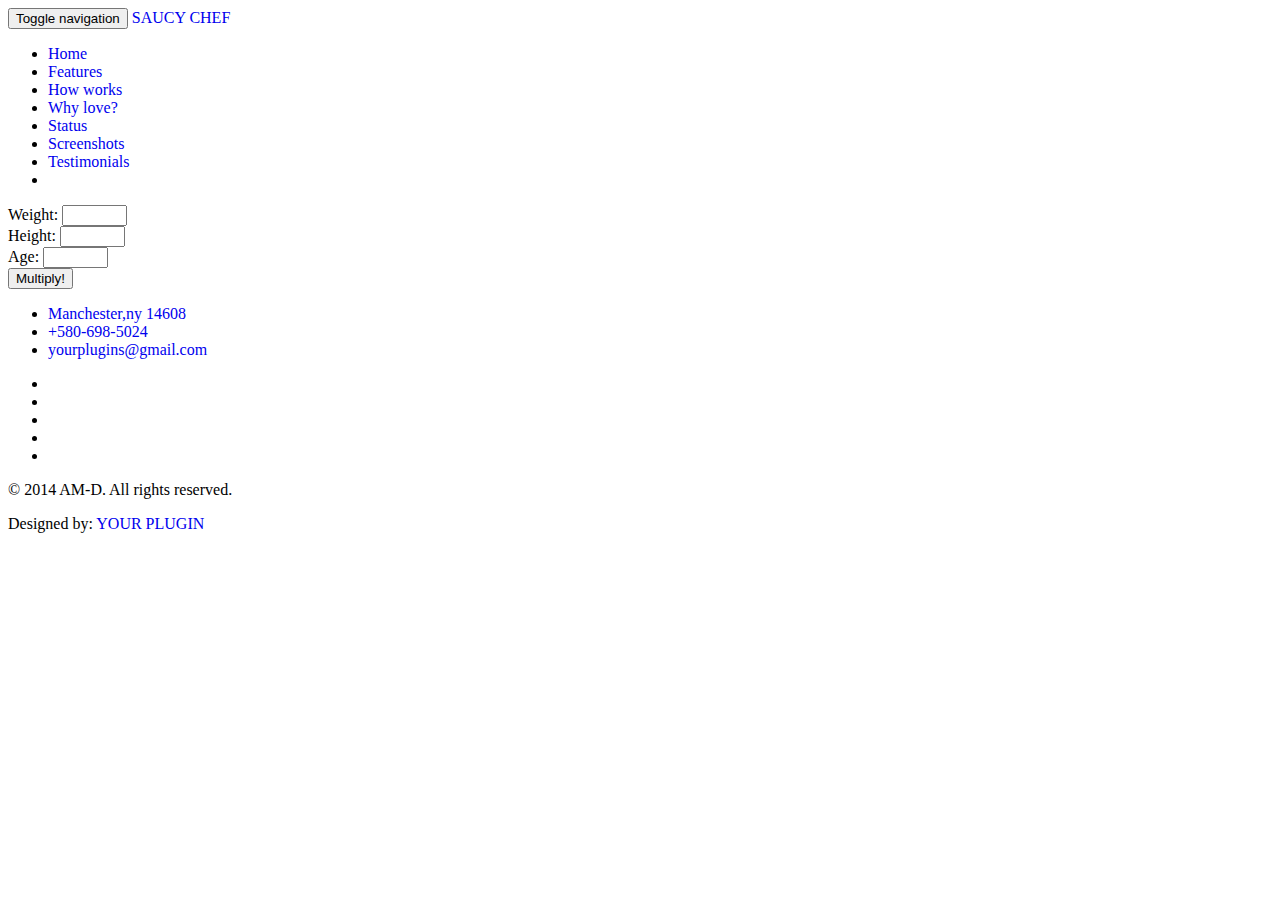
==== profile.html @ 6e82a817 "made a simple form on profile.html" ====
<!DOCTYPE html>
<!--
++++++++++++++++++++++++++++++++++++++++++++++++++++++
AUTHOR : Vijayan PP
PROJECT :A-MD
VERSION : 1.1
++++++++++++++++++++++++++++++++++++++++++++++++++++++
-->
<html>
<head>
	<meta charset="utf-8">
	<meta name="viewport" content="width=devidev-width, initial-scale=1.0, maximum-scale=1.0, user-scalable=no">
	<meta http-equiv="X-UA-Compatible" content="IE=edge">
	<title>Saucy Chef</title>

	<!-- [ FONT-AWESOME ICON ]
        =========================================================================================================================-->
	<link rel="stylesheet" type="text/css" href="library/font-awesome-4.3.0/css/font-awesome.min.css">

	<!-- [ PLUGIN STYLESHEET ]
        =========================================================================================================================-->
	<link rel="shortcut icon" type="image/x-icon" href="images/icon.ico">
	<link rel="stylesheet" type="text/css" href="css/animate.css">
	<link rel="stylesheet" type="text/css" href="css/magnific-popup.css">
        <link rel ="stylesheet" type="text/css" href="library/vegas/vegas.min.css">
	<!-- [ Boot STYLESHEET ]
        =========================================================================================================================-->
	<link rel="stylesheet" type="text/css" href="library/bootstrap/css/bootstrap-theme.min.css">
	<link rel="stylesheet" type="text/css" href="library/bootstrap/css/bootstrap.css">

        <!-- [ DEFAULT STYLESHEET ]
        =========================================================================================================================-->
	<link rel="stylesheet" type="text/css" href="css/style.css">
        <link rel="stylesheet" type="text/css" href="css/responsive.css">
	<link rel="stylesheet" type="text/css" href="css/color/green.css">

</head>
<body >
<!-- [ LOADERs ]
================================================================================================================================-->
<div class="preloader">
    <div class="loader">
        <span></span>
        <span></span>
        <span></span>
        <span></span>
    </div>
</div>
<!-- [ /PRELOADER ]
=============================================================================================================================-->
<!-- [WRAPPER ]
=============================================================================================================================-->
<div class="wrapper">

 <!-- [NAV]
 ============================================================================================================================-->
   <!-- Navigation
    ==========================================-->
    <nav  class="amd-menu navbar navbar-default navbar-fixed-top theme_background_color fadeInDown">
      <div class="container">
        <!-- Brand and toggle get grouped for better mobile display -->
        <div class="navbar-header">
          <button type="button" class="navbar-toggle collapsed" data-toggle="collapse" data-target="#bs-example-navbar-collapse-1">
            <span class="sr-only">Toggle navigation</span>
            <span class="icon-bar"></span>
            <span class="icon-bar"></span>
            <span class="icon-bar"></span>
          </button>
            <a class="navbar-brand" href="index.html">SAUCY CHEF<span class="black"></span></a>
        </div>

        <!-- Collect the nav links, forms, and other content for toggling -->
        <div class="collapse navbar-collapse" id="bs-example-navbar-collapse-1">
          <ul class="nav navbar-nav navbar-right">
            <li><a href="#home" class="page-scroll">Home</a></li>
            <li><a href="#feature" class="page-scroll">Features</a></li>
            <li><a href="#howwork" class="page-scroll">How works</a></li>
            <li><a href="#whylove" class="page-scroll">Why love?</a></li>
            <li><a href="#stats" class="page-scroll">Status</a></li>
            <li><a href="#screenshot" class="page-scroll">Screenshots</a></li>
            <li><a href="#testimonial-s" class="page-scroll">Testimonials</a></li>
            <li><a href="#contact" class="page-scroll" id="contacts"><i class="fa fa-send"></i></a></li>
          </ul>
        </div><!-- /.navbar-collapse -->
      </div><!-- /.container-fluid -->
    </nav>


   <!-- [/NAV]
 ============================================================================================================================-->





  <!-- [MAIN GALLERY ]
=============================================================================================================================-->
<section id="form">
  <div>
    <div class="container">
        <div class="row">
          <form>
            <div><label>Weight: <input name="m" size="5"></label></div>
            <div><label>Height: <input name="n" size="5"></label></div>
            <div><label>Age: <input name="n" size="5"></label></div>
            <div><input type="submit" value="Multiply!"></div>
          </form>
        </div>
    </div>
  </div>
</section>


  <!-- [/MAIN GALLERY]
=============================================================================================================================-->


 <!-- [FOOTER]
=============================================================================================================================-->
 <footer class="footer">

					<div class="container">
						<div class="footer-info col-md-12 text-center">
							<ul>
								<li><a href="#">Manchester,ny 14608</a></li>
								<li><a href="#">+580-698-5024</a></li>
								<li><a href="#">yourplugins@gmail.com</a></li>
							</ul>
						</div>
						<div class="footer-social-icons col-md-12 text-center">
							<ul>
								<li><a href="#"><i class="fa fa-twitter"></i></a></li>
								<li><a href="#"><i class="fa fa-facebook"></i></a></li>
								<li><a href="#"><i class="fa fa-linkedin"></i></a></li>
								<li><a href="#"><i class="fa fa-google-plus"></i></a></li>
								<li><a href="#"><i class="fa fa-rss"></i></a></li>
							</ul>
						</div>
					</div>



 </footer>

 <section class="sub-footer">
					<div class="container">
						<div class="copyright-text col-md-6 col-sm-6 col-xs-12">
							<p>© 2014 AM-D. All rights reserved.</p>
						</div>
						<div class="designed-by col-md-6 col-sm-6 col-xs-12">
							<p>Designed by: <a href="#">YOUR PLUGIN</a></p>
						</div>
					</div>
				</section>

 <!-- [/FOOTER]
=============================================================================================================================-->









</div>


<!-- [ /WRAPPER ]
=============================================================================================================================-->

	<!-- [ DEFAULT SCRIPT ] -->
	<script src="library/modernizr.custom.97074.js"></script>
	<script src="library/jquery-1.11.3.min.js"></script>
        <script src="library/bootstrap/js/bootstrap.js"></script>
	<script type="text/javascript" src="js/jquery.easing.1.3.js"></script>
        <script src="library/vegas/vegas.min.js"></script>
	<!-- [ PLUGIN SCRIPT ] -->

	<script src="js/plugins.js"></script>
        <script src="js/fappear.js"></script>
       <script src="js/jquery.countTo.js"></script>
	<script src="js/scrollreveal.js"></script>
       	 <!-- [ COMMON SCRIPT ] -->
	<script src="js/common.js"></script>

</body>


</html>
---- css/style.css ----
@import url('//fonts.googleapis.com/css?family=Tangerine:400,700');
body {
  overflow: hidden;
}
a {
  text-decoration: none;
}
.st-container {
	position: absolute;
	width: 100%;
	height: 100%;
	top: 0;
	left: 0;
  font-family: 'Tangerine', cursive;
  /* font-family: 'Josefin Slab', 'Myriad Pro', Arial, sans-serif; */
}

.st-container > input,
.st-container > a {
	position: fixed;
	bottom: 0px;
	width: 20%;
	cursor: pointer;
	font-size: 16px;
	height: 34px;
	line-height: 34px;
}

.st-container > input {
	opacity: 0;
	z-index: 1000;
}

.st-container > a {
	z-index: 10;
	font-weight: 700;
	background: #00CC99;
	color: #fff;
	text-align: center;
	text-shadow: 1px 1px 1px rgba(151,24,64,0.2);
}

/* "Fix" for percentage rounding: add a background bar pseudo element with the same color like the labels */
.st-container:before {
	content: '';
	position: fixed;
	width: 100%;
	height: 34px;
	background: #00CC99;
	z-index: 9;
	bottom: 0;
}

#st-control-1, #st-control-1 + a {
	left: 0;
}

#st-control-2, #st-control-2 + a {
	left: 20%;
}

#st-control-3, #st-control-3 + a {
	left: 40%;
}

#st-control-4, #st-control-4 + a {
	left: 60%;
}

#st-control-5, #st-control-5 + a {
	left: 80%;
}

.st-container > input:checked + a,
.st-container > input:checked:hover + a{
	background: #00CC99;
}

.st-container > input:checked + a:after,
.st-container > input:checked:hover + a:after{
	bottom: 100%;
	border: solid transparent;
	content: '';
	height: 0;
	width: 0;
	position: absolute;
	pointer-events: none;
	border-bottom-color: #66CC99;
	border-width: 20px;
	left: 50%;
	margin-left: -20px;
}

.st-container > input:hover + a{
	background: #00CC99;
}

.st-container > input:hover + a:after {
	border-bottom-color: #00CC99;
}

.st-scroll,
.st-panel {
	position: relative;
	width: 100%;
	height: 100%;
}

.st-scroll {
	top: 0;
	left: 0;
	-webkit-transition: all 0.6s ease-in-out;
	-moz-transition: all 0.6s ease-in-out;
	-o-transition: all 0.6s ease-in-out;
	-ms-transition: all 0.6s ease-in-out;
	transition: all 0.6s ease-in-out;

	/* Let's enforce some hardware acceleration */
	-webkit-transform: translate3d(0, 0, 0);
	-webkit-backface-visibility: hidden;
}

.st-panel{
	background: #fff;
	overflow: hidden;
}

#st-control-1:checked ~ .st-scroll {
	-webkit-transform: translateY(0%);
	-moz-transform: translateY(0%);
	-o-transform: translateY(0%);
	-ms-transform: translateY(0%);
	transform: translateY(0%);
}
#st-control-2:checked ~ .st-scroll {
	-webkit-transform: translateY(-100%);
	-moz-transform: translateY(-100%);
	-o-transform: translateY(-100%);
	-ms-transform: translateY(-100%);
	transform: translateY(-100%);
}
#st-control-3:checked ~ .st-scroll {
	-webkit-transform: translateY(-200%);
	-moz-transform: translateY(-200%);
	-o-transform: translateY(-200%);
	-ms-transform: translateY(-200%);
	transform: translateY(-200%);
}
#st-control-4:checked ~ .st-scroll {
	-webkit-transform: translateY(-300%);
	-moz-transform: translateY(-300%);
	-o-transform: translateY(-300%);
	-ms-transform: translateY(-300%);
	transform: translateY(-300%);
}
#st-control-5:checked ~ .st-scroll {
	-webkit-transform: translateY(-400%);
	-moz-transform: translateY(-400%);
	-o-transform: translateY(-400%);
	-ms-transform: translateY(-400%);
	transform: translateY(-400%);
}


/* Content elements */

.st-deco{
	width: 200px;
	height: 200px;
	position: absolute;
	top: 0px;
	left: 50%;
	margin-left: -100px;
	background: #fa96b5;
	-webkit-transform: translateY(-50%) rotate(45deg);
	-moz-transform: translateY(-50%) rotate(45deg);
	-o-transform: translateY(-50%) rotate(45deg);
	-ms-transform: translateY(-50%) rotate(45deg);
	transform: translateY(-50%) rotate(45deg);
}

[data-icon]:after {
    content: attr(data-icon);
    font-family: 'FontAwesome';
    color: #fff;
	text-shadow: 1px 1px 1px rgba(151,24,64,0.2);
	position: absolute;
	width: 200px;
	height: 200px;
	line-height: 200px;
	text-align: center;
	font-size: 90px;
	top: 50%;
	left: 50%;
	margin: -100px 0 0 -100px;
	-webkit-transform: rotate(-45deg) translateY(25%);
	-moz-transform: rotate(-45deg) translateY(25%);
	-o-transform: rotate(-45deg) translateY(25%);
	-ms-transform: rotate(-45deg) translateY(25%);
	transform: rotate(-45deg) translateY(25%);
}

.st-panel h2 {
	color: #00CC99;
	text-shadow: 1px 1px 1px rgba(151,24,64,0.2);
	position: absolute;
	font-size: 54px;
	font-weight: 900;
	width: 80%;
	left: 10%;
	text-align: center;
	line-height: 50px;
	margin: -70px 0 0 0;
	padding: 0;
	top: 50%;
	-webkit-backface-visibility: hidden;
}

#st-control-1:checked ~ .st-scroll #st-panel-1 h2,
#st-control-2:checked ~ .st-scroll #st-panel-2 h2,
#st-control-3:checked ~ .st-scroll #st-panel-3 h2,
#st-control-4:checked ~ .st-scroll #st-panel-4 h2,
#st-control-5:checked ~ .st-scroll #st-panel-5 h2{
	-webkit-animation: moveDown 0.6s ease-in-out 0.2s backwards;
	-moz-animation: moveDown 0.6s ease-in-out 0.2s backwards;
	-o-animation: moveDown 0.6s ease-in-out 0.2s backwards;
	-ms-animation: moveDown 0.6s ease-in-out 0.2s backwards;
	animation: moveDown 0.6s ease-in-out 0.2s backwards;
}
@-webkit-keyframes moveDown{
	0% {
		-webkit-transform: translateY(-40px);
		opacity: 0;
	}
	100% {
		-webkit-transform: translateY(0px);
		opacity: 1;
	}
}

@-moz-keyframes moveDown{
	0% {
		-moz-transform: translateY(-40px);
		opacity: 0;
	}
	100% {
		-moz-transform: translateY(0px);
		opacity: 1;
	}
}

@-o-keyframes moveDown{
	0% {
		-o-transform: translateY(-40px);
		opacity: 0;
	}
	100% {
		-o-transform: translateY(0px);
		opacity: 1;
	}
}

@-ms-keyframes moveDown{
	0% {
		-ms-transform: translateY(-40px);
		opacity: 0;
	}
	100% {
		-ms-transform: translateY(0px);
		opacity: 1;
	}
}

@keyframes moveDown{
	0% {
		transform: translateY(-40px);
		opacity: 0;
	}
	100% {
		transform: translateY(0px);
		opacity: 1;
	}
}

.st-panel p {
	position: absolute;
	text-align: center;
	font-size: 16px;
	line-height: 22px;
	color: #8b8b8b;
	z-index: 2;
	padding: 0;
	width: 50%;
	left: 25%;
	top: 50%;
	margin: 10px 0 0 0;
	-webkit-backface-visibility: hidden;
}
#st-control-1:checked ~ .st-scroll #st-panel-1 p,
#st-control-2:checked ~ .st-scroll #st-panel-2 p,
#st-control-3:checked ~ .st-scroll #st-panel-3 p,
#st-control-4:checked ~ .st-scroll #st-panel-4 p,
#st-control-5:checked ~ .st-scroll #st-panel-5 p{
	-webkit-animation: moveUp 0.6s ease-in-out 0.2s backwards;
	-moz-animation: moveUp 0.6s ease-in-out 0.2s backwards;
	-o-animation: moveUp 0.6s ease-in-out 0.2s backwards;
	-ms-animation: moveUp 0.6s ease-in-out 0.2s backwards;
	animation: moveUp 0.6s ease-in-out 0.2s backwards;
}

@-webkit-keyframes moveUp{
	0% {
		-webkit-transform: translateY(40px);
		opacity: 0;
	}
	100% {
		-webkit-transform: translateY(0px);
		opacity: 1;
	}
}

@-moz-keyframes moveUp{
	0% {
		-moz-transform: translateY(40px);
		opacity: 0;
	}
	100% {
		-moz-transform: translateY(0px);
		opacity: 1;
	}
}

@-o-keyframes moveUp{
	0% {
		-o-transform: translateY(40px);
		opacity: 0;
	}
	100% {
		-o-transform: translateY(0px);
		opacity: 1;
	}
}

@-ms-keyframes moveUp{
	0% {
		-ms-transform: translateY(40px);
		opacity: 0;
	}
	100% {
		-ms-transform: translateY(0px);
		opacity: 1;
	}
}

@keyframes moveUp{
	0% {
		transform: translateY(40px);
		opacity: 0;
	}
	100% {
		transform: translateY(0px);
		opacity: 1;
	}
}

/* Colored sections */

.st-color,
.st-deco{
	background: #96fadb;
}
.st-color [data-icon]:after {
	color: #fa96b5;
}
.st-color .st-deco {
	background: #fff;
}
.st-color h2 {
	color: #fff;
	text-shadow: 1px 1px 1px rgba(0,0,0,0.1);
}
.st-color p {
	color: #fff;
	color: rgba(255,255,255,0.8);
}

@media screen and (max-width: 520px) {
	.st-panel h2 {
		font-size: 42px;
	}

	.st-panel p {
		width: 90%;
		left: 5%;
		margin-top: 0;
	}

	.st-container > a {
		font-size: 13px;
	}
}
@media screen and (max-width: 360px) {
	.st-container > a {
		font-size: 10px;
	}

	.st-deco{
		width: 120px;
		height: 120px;
		margin-left: -60px;
	}

	[data-icon]:after {
		font-size: 60px;
		-webkit-transform: rotate(-45deg) translateY(15%);
		-moz-transform: rotate(-45deg) translateY(15%);
		-o-transform: rotate(-45deg) translateY(15%);
		-ms-transform: rotate(-45deg) translateY(15%);
		transform: rotate(-45deg) translateY(15%);
	}
}
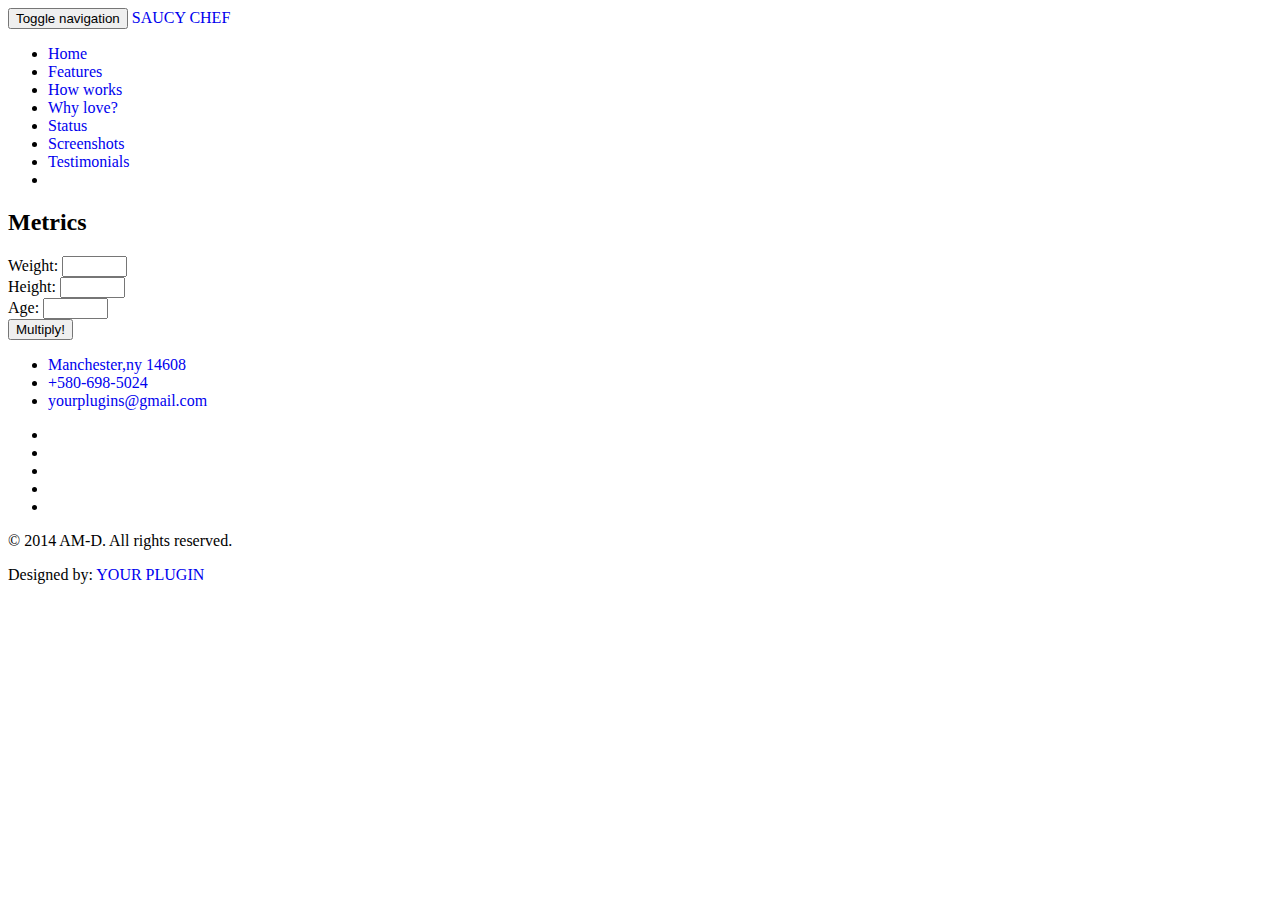
==== commit 8be9e5de: "made a simple form on profile.html" ====
--- a/profile.html
+++ b/profile.html
@@ -56,6 +56,7 @@
  ============================================================================================================================-->
    <!-- Navigation
     ==========================================-->
+    <div class="row">
     <nav  class="amd-menu navbar navbar-default navbar-fixed-top theme_background_color fadeInDown">
       <div class="container">
         <!-- Brand and toggle get grouped for better mobile display -->
@@ -84,7 +85,7 @@
         </div><!-- /.navbar-collapse -->
       </div><!-- /.container-fluid -->
     </nav>
-
+</div>
 
    <!-- [/NAV]
  ============================================================================================================================-->
@@ -95,19 +96,23 @@
 
   <!-- [MAIN GALLERY ]
 =============================================================================================================================-->
-<section id="form">
-  <div>
+<section class="mobile-app theme_background_color" id="feature">
     <div class="container">
-        <div class="row">
-          <form>
-            <div><label>Weight: <input name="m" size="5"></label></div>
-            <div><label>Height: <input name="n" size="5"></label></div>
-            <div><label>Age: <input name="n" size="5"></label></div>
-            <div><input type="submit" value="Multiply!"></div>
-          </form>
-        </div>
-    </div>
-  </div>
+          <div class="row text-center">
+              <div class="app-heading">
+                  <h2 class="sectionTitle">Metrics</h2>
+              </div>
+          </div>
+          <div class="row">
+            <form>
+              <div><label>Weight: <input name="m" size="5"></label></div>
+              <div><label>Height: <input name="n" size="5"></label></div>
+              <div><label>Age: <input name="n" size="5"></label></div>
+              <div><input type="submit" value="Multiply!"></div>
+            </form>
+
+          </div>
+      </div>
 </section>
 
 
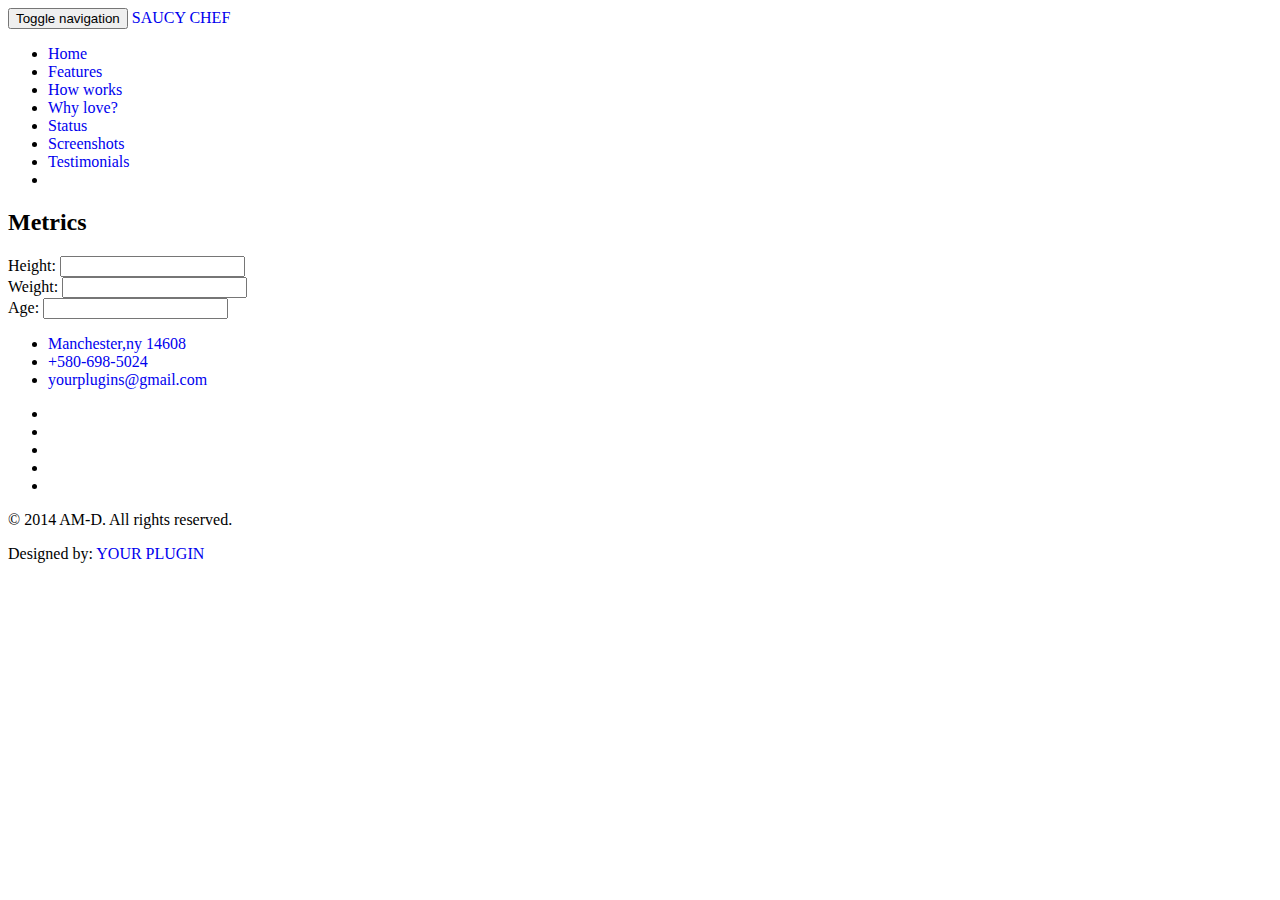
==== commit 2273fba1: "made a simple form on profile.html" ====
--- a/profile.html
+++ b/profile.html
@@ -96,7 +96,8 @@
 
   <!-- [MAIN GALLERY ]
 =============================================================================================================================-->
-<section class="mobile-app theme_background_color" id="feature">
+<div class="row">
+<section>
     <div class="container">
           <div class="row text-center">
               <div class="app-heading">
@@ -104,16 +105,27 @@
               </div>
           </div>
           <div class="row">
-            <form>
-              <div><label>Weight: <input name="m" size="5"></label></div>
-              <div><label>Height: <input name="n" size="5"></label></div>
-              <div><label>Age: <input name="n" size="5"></label></div>
-              <div><input type="submit" value="Multiply!"></div>
-            </form>
+            <form name = "form1" action="create.php" method = "post" enctype = "multipart/form-data" >
+              <div class = "container">
+                  <div class = "form_group">
+                      <label>Height:</label>
+                      <input type = "text" name = "fname" value = "" required/>
+                  </div>
+                  <div class = "form_group">
+                      <label>Weight:</label>
+                      <input type = "text" name = "mname" value = "" required />
+                  </div>
+                  <div class = "form_group">
+                      <label>Age:</label>
+                      <input type = "text" name = "lname" value = "" required/>
+                  </div>     
+              </div>
+          </form>
 
           </div>
       </div>
 </section>
+</div>
 
 
   <!-- [/MAIN GALLERY]
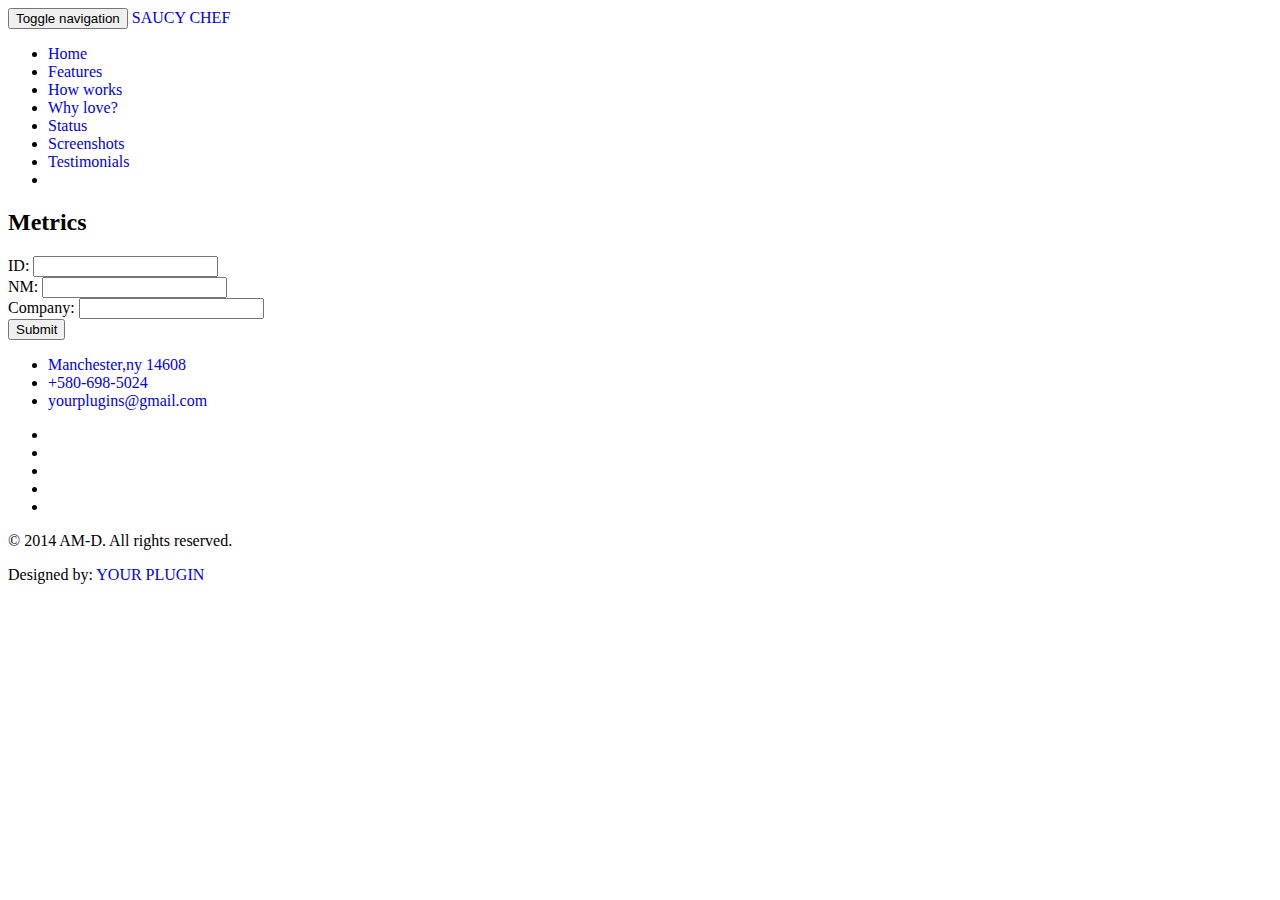
==== commit 5101d8e3: "made a simple form on profile.html" ====
--- a/profile.html
+++ b/profile.html
@@ -105,22 +105,12 @@
               </div>
           </div>
           <div class="row">
-            <form name = "form1" action="create.php" method = "post" enctype = "multipart/form-data" >
-              <div class = "container">
-                  <div class = "form_group">
-                      <label>Height:</label>
-                      <input type = "text" name = "fname" value = "" required/>
-                  </div>
-                  <div class = "form_group">
-                      <label>Weight:</label>
-                      <input type = "text" name = "mname" value = "" required />
-                  </div>
-                  <div class = "form_group">
-                      <label>Age:</label>
-                      <input type = "text" name = "lname" value = "" required/>
-                  </div>     
-              </div>
-          </form>
+            <form method="post" action="process.php" id="myForm" name="myForm" >
+              <label for="height">ID</label>:  <input type="text" name="height" /><br />
+              <label for="weight">NM:</label> <input type="text" name="weight"><br />
+              <label for="age">Company:</label> <input type="text" name="age"><br />
+              <input type="submit" name="submit"
+  </form>
 
           </div>
       </div>
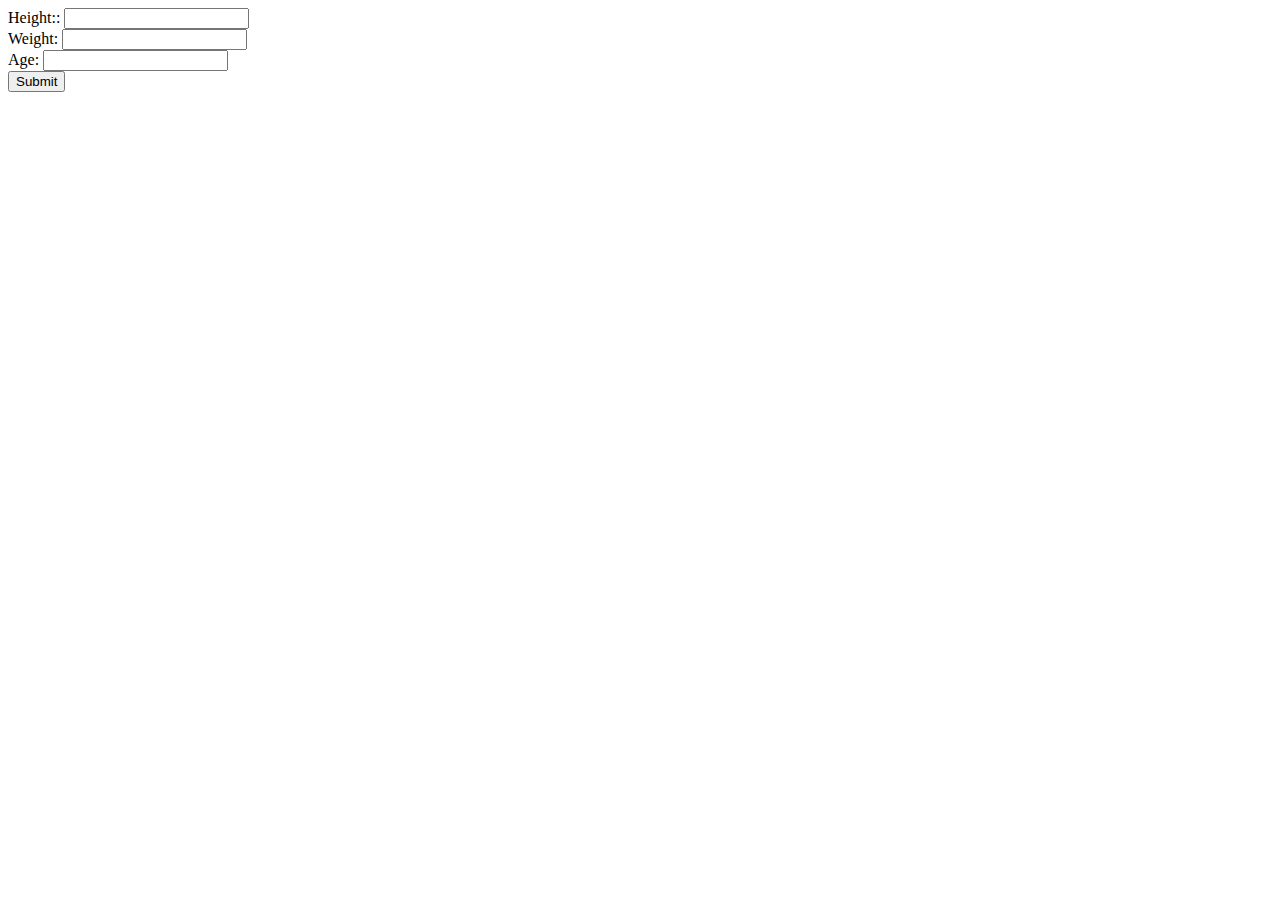
==== commit a551ed68: "made a simple form on profile.html" ====
--- a/profile.html
+++ b/profile.html
@@ -36,163 +36,13 @@
 
 </head>
 <body >
-<!-- [ LOADERs ]
-================================================================================================================================-->
-<div class="preloader">
-    <div class="loader">
-        <span></span>
-        <span></span>
-        <span></span>
-        <span></span>
-    </div>
-</div>
-<!-- [ /PRELOADER ]
-=============================================================================================================================-->
-<!-- [WRAPPER ]
-=============================================================================================================================-->
-<div class="wrapper">
-
- <!-- [NAV]
- ============================================================================================================================-->
-   <!-- Navigation
-    ==========================================-->
-    <div class="row">
-    <nav  class="amd-menu navbar navbar-default navbar-fixed-top theme_background_color fadeInDown">
-      <div class="container">
-        <!-- Brand and toggle get grouped for better mobile display -->
-        <div class="navbar-header">
-          <button type="button" class="navbar-toggle collapsed" data-toggle="collapse" data-target="#bs-example-navbar-collapse-1">
-            <span class="sr-only">Toggle navigation</span>
-            <span class="icon-bar"></span>
-            <span class="icon-bar"></span>
-            <span class="icon-bar"></span>
-          </button>
-            <a class="navbar-brand" href="index.html">SAUCY CHEF<span class="black"></span></a>
-        </div>
-
-        <!-- Collect the nav links, forms, and other content for toggling -->
-        <div class="collapse navbar-collapse" id="bs-example-navbar-collapse-1">
-          <ul class="nav navbar-nav navbar-right">
-            <li><a href="#home" class="page-scroll">Home</a></li>
-            <li><a href="#feature" class="page-scroll">Features</a></li>
-            <li><a href="#howwork" class="page-scroll">How works</a></li>
-            <li><a href="#whylove" class="page-scroll">Why love?</a></li>
-            <li><a href="#stats" class="page-scroll">Status</a></li>
-            <li><a href="#screenshot" class="page-scroll">Screenshots</a></li>
-            <li><a href="#testimonial-s" class="page-scroll">Testimonials</a></li>
-            <li><a href="#contact" class="page-scroll" id="contacts"><i class="fa fa-send"></i></a></li>
-          </ul>
-        </div><!-- /.navbar-collapse -->
-      </div><!-- /.container-fluid -->
-    </nav>
-</div>
-
-   <!-- [/NAV]
- ============================================================================================================================-->
 
 
-
-
-
-  <!-- [MAIN GALLERY ]
-=============================================================================================================================-->
-<div class="row">
-<section>
-    <div class="container">
-          <div class="row text-center">
-              <div class="app-heading">
-                  <h2 class="sectionTitle">Metrics</h2>
-              </div>
-          </div>
-          <div class="row">
             <form method="post" action="process.php" id="myForm" name="myForm" >
-              <label for="height">ID</label>:  <input type="text" name="height" /><br />
-              <label for="weight">NM:</label> <input type="text" name="weight"><br />
-              <label for="age">Company:</label> <input type="text" name="age"><br />
+              <label for="height">Height:</label>:  <input type="text" name="height" /><br />
+              <label for="weight">Weight:</label> <input type="text" name="weight"><br />
+              <label for="age">Age:</label> <input type="text" name="age"><br />
               <input type="submit" name="submit"
   </form>
-
-          </div>
-      </div>
-</section>
-</div>
-
-
-  <!-- [/MAIN GALLERY]
-=============================================================================================================================-->
-
-
- <!-- [FOOTER]
-=============================================================================================================================-->
- <footer class="footer">
-
-					<div class="container">
-						<div class="footer-info col-md-12 text-center">
-							<ul>
-								<li><a href="#">Manchester,ny 14608</a></li>
-								<li><a href="#">+580-698-5024</a></li>
-								<li><a href="#">yourplugins@gmail.com</a></li>
-							</ul>
-						</div>
-						<div class="footer-social-icons col-md-12 text-center">
-							<ul>
-								<li><a href="#"><i class="fa fa-twitter"></i></a></li>
-								<li><a href="#"><i class="fa fa-facebook"></i></a></li>
-								<li><a href="#"><i class="fa fa-linkedin"></i></a></li>
-								<li><a href="#"><i class="fa fa-google-plus"></i></a></li>
-								<li><a href="#"><i class="fa fa-rss"></i></a></li>
-							</ul>
-						</div>
-					</div>
-
-
-
- </footer>
-
- <section class="sub-footer">
-					<div class="container">
-						<div class="copyright-text col-md-6 col-sm-6 col-xs-12">
-							<p>© 2014 AM-D. All rights reserved.</p>
-						</div>
-						<div class="designed-by col-md-6 col-sm-6 col-xs-12">
-							<p>Designed by: <a href="#">YOUR PLUGIN</a></p>
-						</div>
-					</div>
-				</section>
-
- <!-- [/FOOTER]
-=============================================================================================================================-->
-
-
-
-
-
-
-
-
-
-</div>
-
-
-<!-- [ /WRAPPER ]
-=============================================================================================================================-->
-
-	<!-- [ DEFAULT SCRIPT ] -->
-	<script src="library/modernizr.custom.97074.js"></script>
-	<script src="library/jquery-1.11.3.min.js"></script>
-        <script src="library/bootstrap/js/bootstrap.js"></script>
-	<script type="text/javascript" src="js/jquery.easing.1.3.js"></script>
-        <script src="library/vegas/vegas.min.js"></script>
-	<!-- [ PLUGIN SCRIPT ] -->
-
-	<script src="js/plugins.js"></script>
-        <script src="js/fappear.js"></script>
-       <script src="js/jquery.countTo.js"></script>
-	<script src="js/scrollreveal.js"></script>
-       	 <!-- [ COMMON SCRIPT ] -->
-	<script src="js/common.js"></script>
-
 </body>
-
-
 </html>
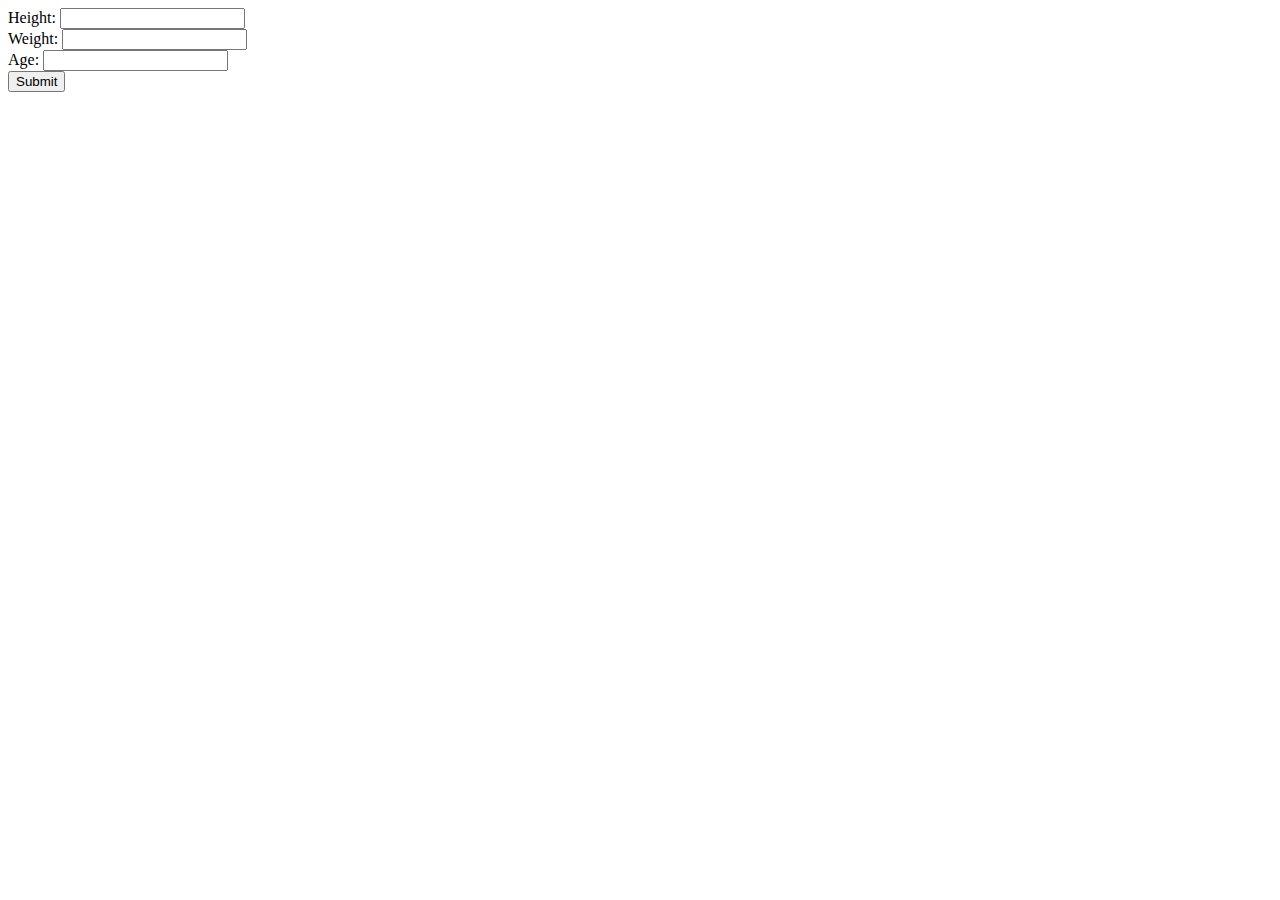
==== commit 0b452422: "made a simple form on profile.html" ====
--- a/profile.html
+++ b/profile.html
@@ -8,41 +8,13 @@
 -->
 <html>
 <head>
-	<meta charset="utf-8">
-	<meta name="viewport" content="width=devidev-width, initial-scale=1.0, maximum-scale=1.0, user-scalable=no">
-	<meta http-equiv="X-UA-Compatible" content="IE=edge">
-	<title>Saucy Chef</title>
-
-	<!-- [ FONT-AWESOME ICON ]
-        =========================================================================================================================-->
-	<link rel="stylesheet" type="text/css" href="library/font-awesome-4.3.0/css/font-awesome.min.css">
-
-	<!-- [ PLUGIN STYLESHEET ]
-        =========================================================================================================================-->
-	<link rel="shortcut icon" type="image/x-icon" href="images/icon.ico">
-	<link rel="stylesheet" type="text/css" href="css/animate.css">
-	<link rel="stylesheet" type="text/css" href="css/magnific-popup.css">
-        <link rel ="stylesheet" type="text/css" href="library/vegas/vegas.min.css">
-	<!-- [ Boot STYLESHEET ]
-        =========================================================================================================================-->
-	<link rel="stylesheet" type="text/css" href="library/bootstrap/css/bootstrap-theme.min.css">
-	<link rel="stylesheet" type="text/css" href="library/bootstrap/css/bootstrap.css">
-
-        <!-- [ DEFAULT STYLESHEET ]
-        =========================================================================================================================-->
-	<link rel="stylesheet" type="text/css" href="css/style.css">
-        <link rel="stylesheet" type="text/css" href="css/responsive.css">
-	<link rel="stylesheet" type="text/css" href="css/color/green.css">
-
 </head>
-<body >
-
-
-            <form method="post" action="process.php" id="myForm" name="myForm" >
-              <label for="height">Height:</label>:  <input type="text" name="height" /><br />
-              <label for="weight">Weight:</label> <input type="text" name="weight"><br />
-              <label for="age">Age:</label> <input type="text" name="age"><br />
-              <input type="submit" name="submit"
+<body>
+  <form method="post" action="create.php" id="myForm" name="myForm" >
+    <label for="height">Height:</label>  <input type="text" name="height" /><br />
+    <label for="weight">Weight:</label> <input type="text" name="weight"><br />
+    <label for="age">Age:</label> <input type="text" name="age"><br />
+    <input type="submit" name="submit"/>
   </form>
 </body>
 </html>
